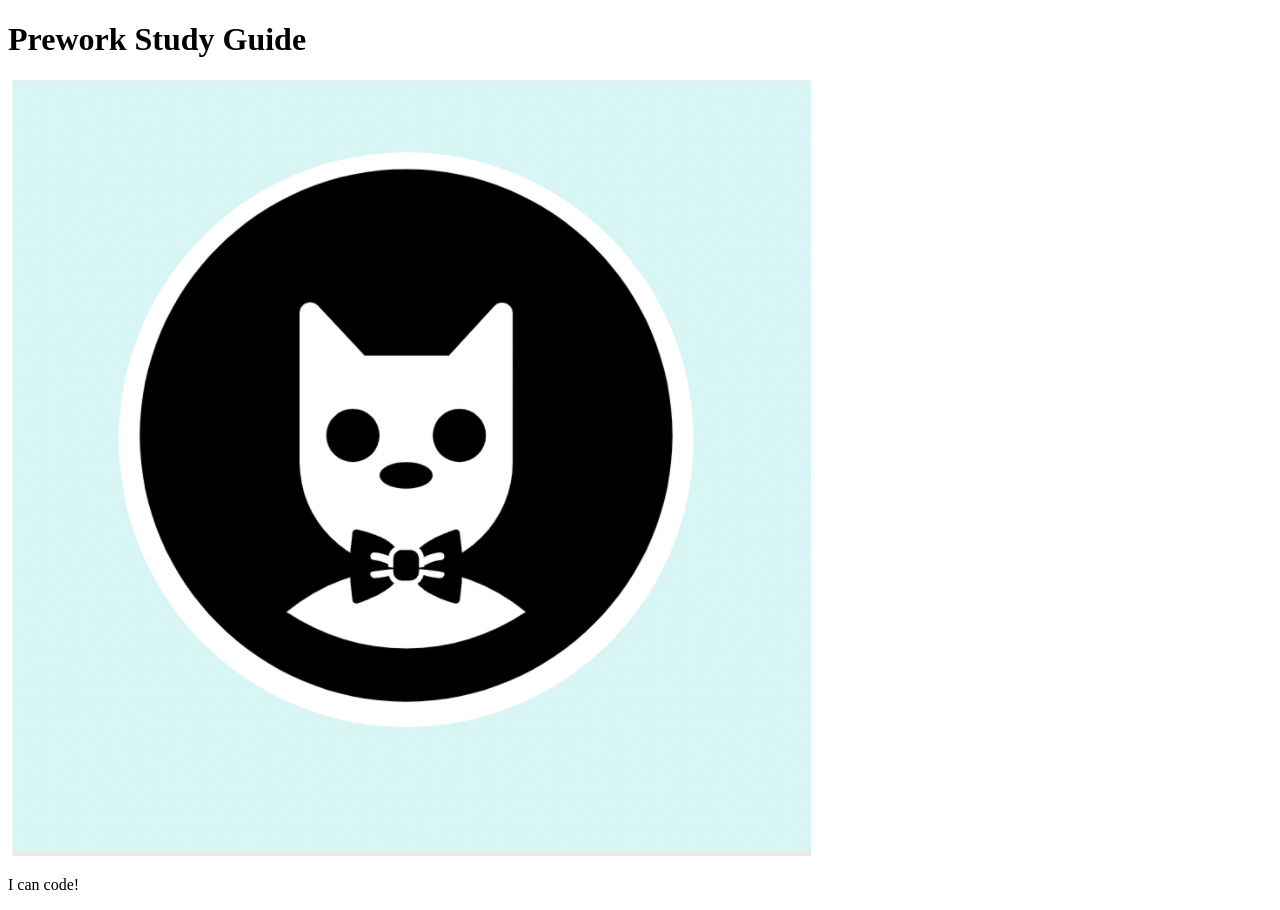
==== prework-study-guide/index.html @ 57e87bad "add starter code" ====
<!DOCTYPE html>
<html lang="en">
  <head>
    <meta charset="UTF-8" />
    <meta http-equiv="X-UA-Compatible" content="IE=edge" />
    <meta name="viewport" content="width=device-width, initial-scale=1.0" />
    <title>Prework Study Guide</title>
  </head>
  <body>
    <header id="top">
      <h1>Prework Study Guide</h1>
      <img src="./assets/bowtie-cat.png" alt="Profile image of cat wearing a bow tie." />
    </header>
    <main>
      <!-- Student code goes here -->
    </main>

    <footer>
      <p>I can code!</p>
    </footer>
  </body>
</html>
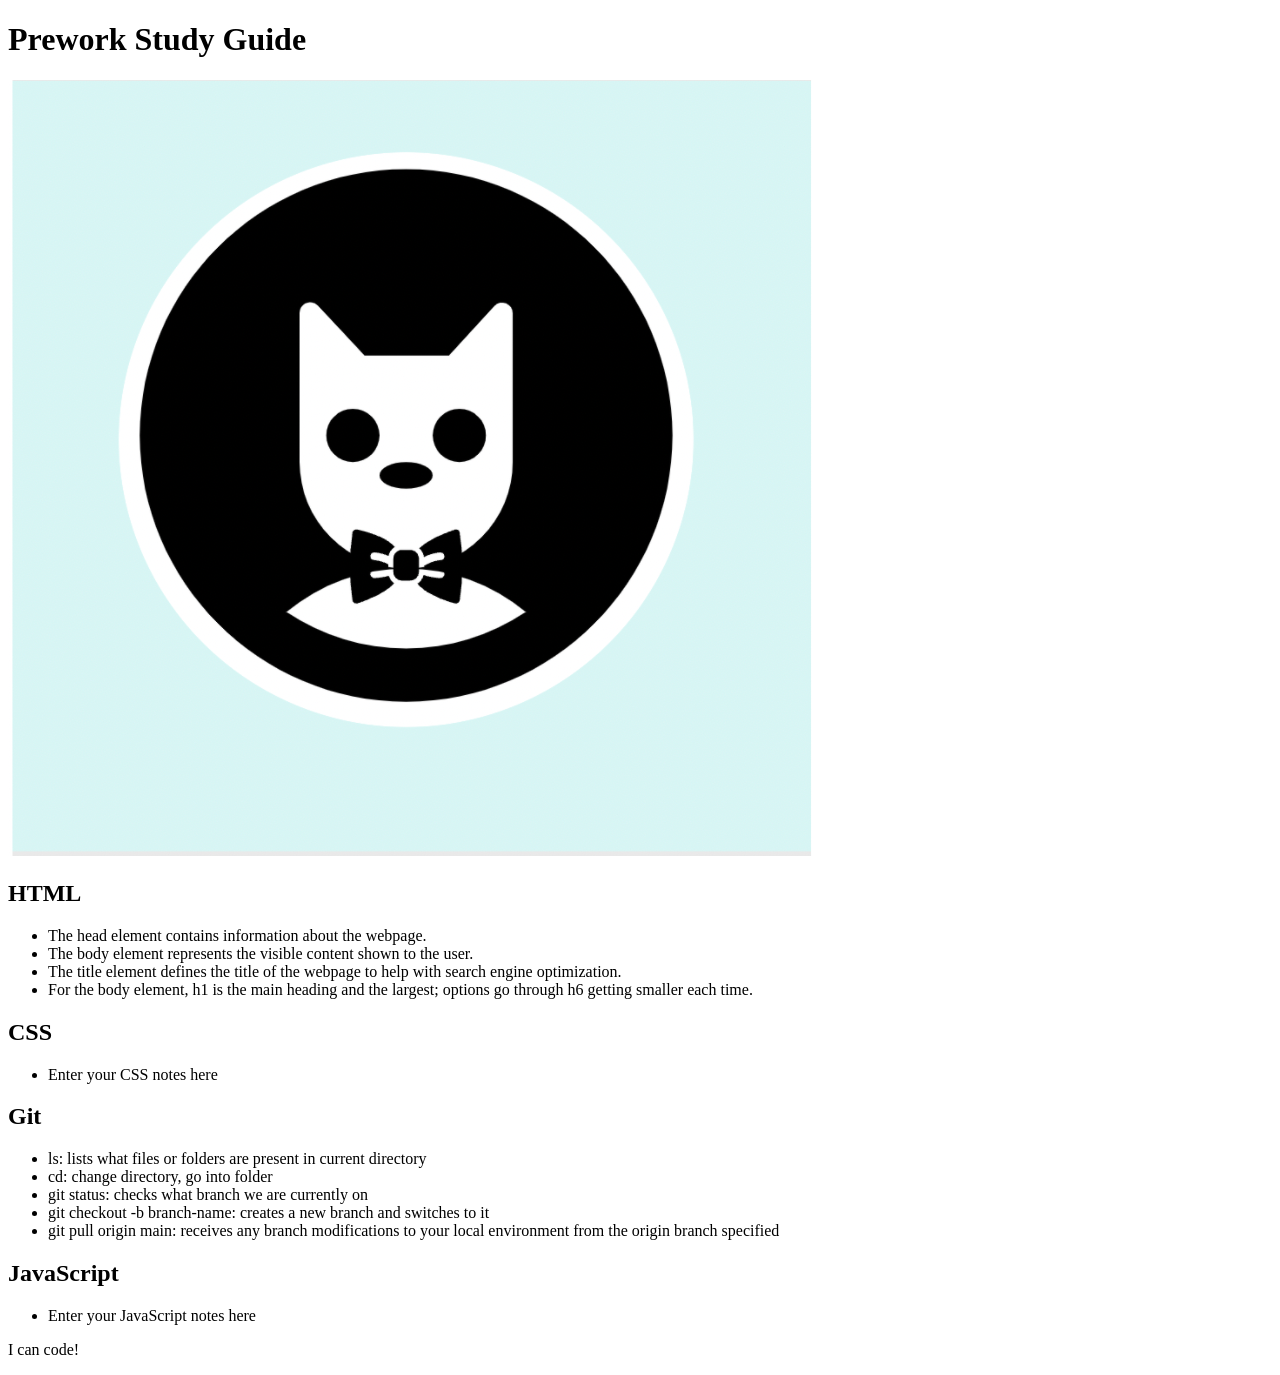
==== commit 50af75fd: "added code to HTML file" ====
--- a/prework-study-guide/index.html
+++ b/prework-study-guide/index.html
@@ -12,7 +12,37 @@
       <img src="./assets/bowtie-cat.png" alt="Profile image of cat wearing a bow tie." />
     </header>
     <main>
-      <!-- Student code goes here -->
+      <section class="card" id="html-section">
+        <h2>HTML</h2>
+        <ul>
+          <li>The head element contains information about the webpage.</li>
+          <li>The body element represents the visible content shown to the user.</li>
+          <li>The title element defines the title of the webpage to help with search engine optimization.</li>
+          <li>For the body element, h1 is the main heading and the largest; options go through h6 getting smaller each time.</li>
+        </ul>
+      </section>
+      <section class="card" id="css-section">
+        <h2>CSS</h2>
+        <ul>
+          <li>Enter your CSS notes here</li>
+        </ul>
+      </section>
+      <section class="card" id="git-section">
+        <h2>Git</h2>
+        <ul>
+          <li>ls: lists what files or folders are present in current directory</li>
+          <li>cd: change directory, go into folder</li>
+          <li>git status: checks what branch we are currently on</li>
+          <li>git checkout -b branch-name: creates a new branch and switches to it</li>
+          <li>git pull origin main: receives any branch modifications to your local environment from the origin branch specified</li>
+        </ul>
+      </section>
+      <section class="card" id="javascript-section">
+        <h2>JavaScript</h2>
+        <ul>
+          <li>Enter your JavaScript notes here</li>
+        </ul>
+      </section>
     </main>
 
     <footer>
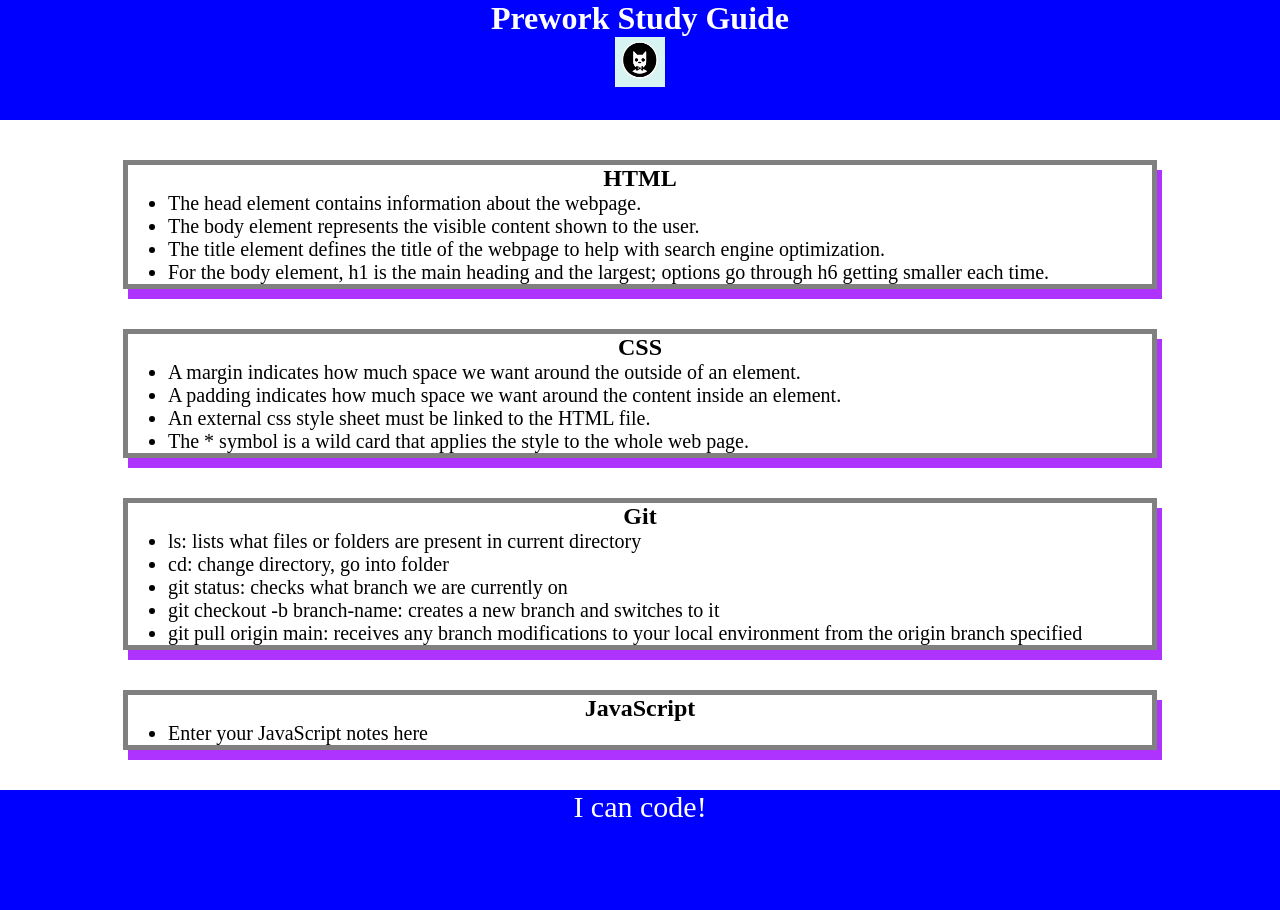
==== commit 5fc0b022: "added CSS to project" ====
--- a/prework-study-guide/index.html
+++ b/prework-study-guide/index.html
@@ -4,6 +4,7 @@
     <meta charset="UTF-8" />
     <meta http-equiv="X-UA-Compatible" content="IE=edge" />
     <meta name="viewport" content="width=device-width, initial-scale=1.0" />
+    <link rel="stylesheet" href="./assets/style.css">
     <title>Prework Study Guide</title>
   </head>
   <body>
@@ -24,7 +25,10 @@
       <section class="card" id="css-section">
         <h2>CSS</h2>
         <ul>
-          <li>Enter your CSS notes here</li>
+          <li>A margin indicates how much space we want around the outside of an element.</li>
+          <li>A padding indicates how much space we want around the content inside an element.</li>
+          <li>An external css style sheet must be linked to the HTML file.</li>
+          <li>The * symbol is a wild card that applies the style to the whole web page.</li>
         </ul>
       </section>
       <section class="card" id="git-section">
--- a/prework-study-guide/assets/style.css
+++ b/prework-study-guide/assets/style.css
@@ -0,0 +1,36 @@
+* {
+    margin: 0;
+    padding: 0;
+}
+header,
+footer {
+    width: 100%;
+    height: 120px;
+    background-color: blue;
+    color: white;
+}
+h1,
+h2 {
+    text-align: center;
+}
+img {
+    display: block;
+    height: 50px;
+    width: 50px;
+    margin-left: auto;
+    margin-right: auto;
+}
+ul {
+    padding-left: 40px;
+    font-size: 20px;
+}
+p {
+    text-align: center;
+    font-size: 30px;
+  }
+  .card {
+    width: 80%;
+    margin: 40px auto;
+    border: 5px solid gray;
+    box-shadow: 5px 10px #AF33FF;
+  }
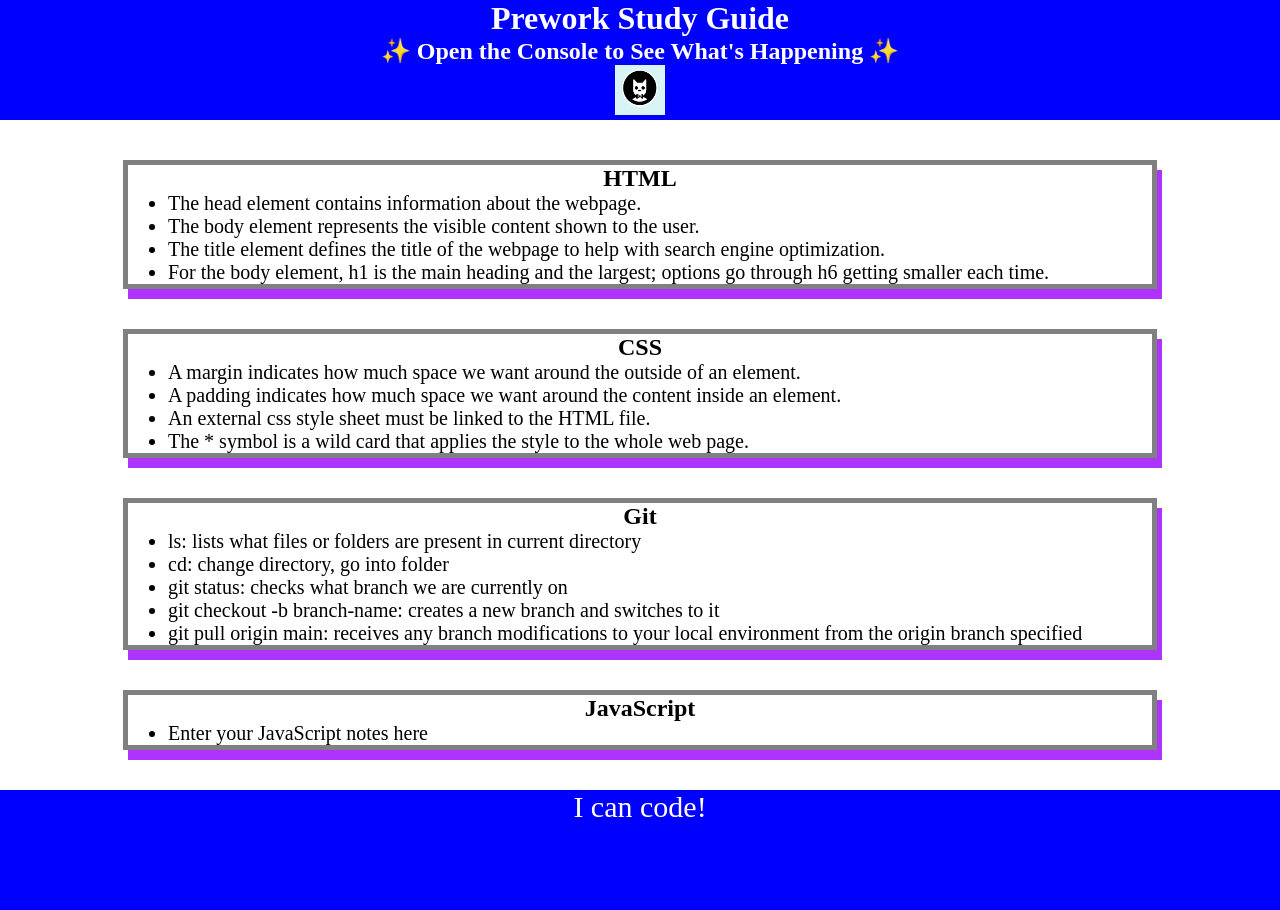
==== commit ebb7575e: "add JS file to application and edit HTML file" ====
--- a/prework-study-guide/index.html
+++ b/prework-study-guide/index.html
@@ -10,6 +10,7 @@
   <body>
     <header id="top">
       <h1>Prework Study Guide</h1>
+      <h2>✨ Open the Console to See What's Happening ✨</h2>
       <img src="./assets/bowtie-cat.png" alt="Profile image of cat wearing a bow tie." />
     </header>
     <main>
@@ -52,5 +53,6 @@
     <footer>
       <p>I can code!</p>
     </footer>
+    <script src="./assets/script.js"></script>
   </body>
 </html>
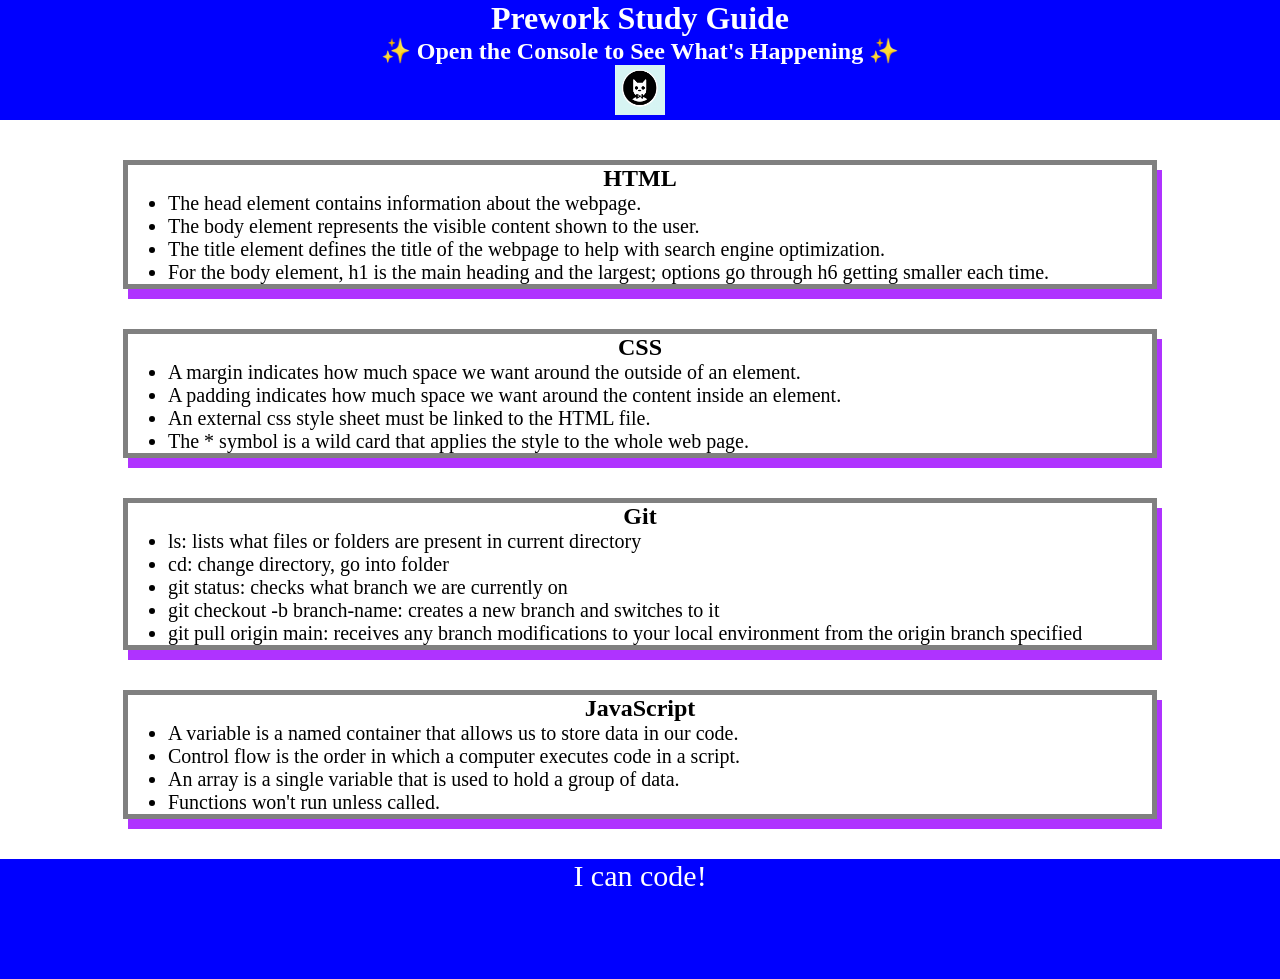
==== commit d247a85c: "add JS functions and update HTML file" ====
--- a/prework-study-guide/index.html
+++ b/prework-study-guide/index.html
@@ -45,7 +45,10 @@
       <section class="card" id="javascript-section">
         <h2>JavaScript</h2>
         <ul>
-          <li>Enter your JavaScript notes here</li>
+          <li>A variable is a named container that allows us to store data in our code.</li>
+          <li>Control flow is the order in which a computer executes code in a script.</li>
+          <li>An array is a single variable that is used to hold a group of data.</li>
+          <li>Functions won't run unless called.</li>
         </ul>
       </section>
     </main>
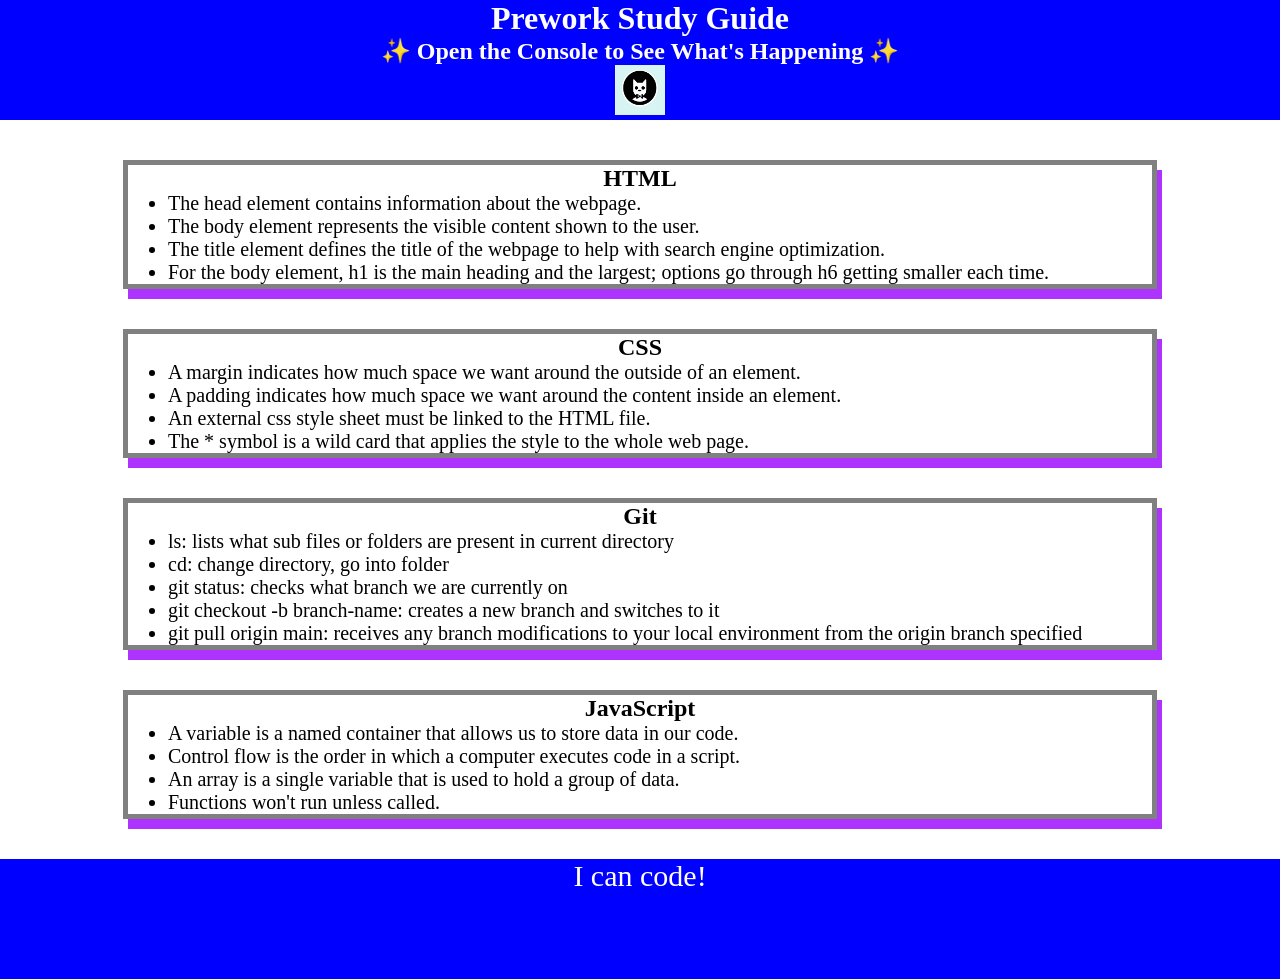
==== commit f6c29aa1: "updated project README file" ====
--- a/prework-study-guide/index.html
+++ b/prework-study-guide/index.html
@@ -35,7 +35,7 @@
       <section class="card" id="git-section">
         <h2>Git</h2>
         <ul>
-          <li>ls: lists what files or folders are present in current directory</li>
+          <li>ls: lists what sub files or folders are present in current directory</li>
           <li>cd: change directory, go into folder</li>
           <li>git status: checks what branch we are currently on</li>
           <li>git checkout -b branch-name: creates a new branch and switches to it</li>
